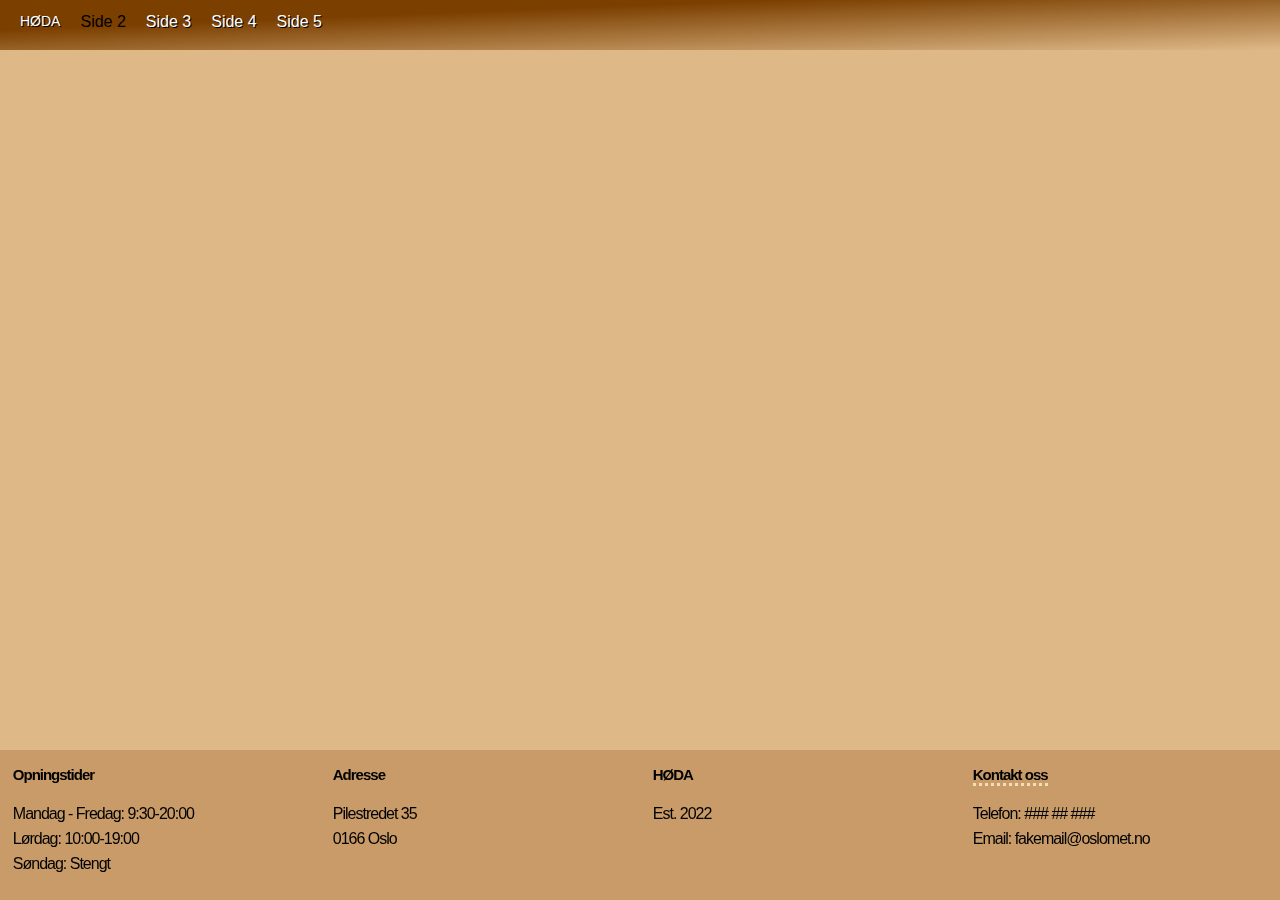
==== side2.html @ fbd38487 "style" ====
<!DOCTYPE html>
<html lang="en">
<head>
    <meta charset="UTF-8">
    <meta http-equiv="X-UA-Compatible" content="IE=edge">
    <meta name="viewport" content="width=device-width, initial-scale=1.0">
    <link rel="stylesheet" href="stylesheet.css">
    <link href="https://fonts.cdnfonts.com/css/frest-style" rel="stylesheet">
</head>
<body class="body">
    <div class="navbar"> 
        <div class="navbartxt">
            <a id="logo" href="index.html">HØDA</a>
            <a style="color: black; text-shadow: none;">Side 2</a>
            <a href="side3.html">Side 3</a>
            <a href="side4.html">Side 4</a>
            <a href="side5.html">Side 5</a>
        </div>
        
    </div>


</body>
<!--hentet fra tidligere obligatorisk oppgave-->
<footer class="row">
    <div class="column"><p class="footerT">Opningstider</p><p class="footerU">Mandag - Fredag: 9:30-20:00 <br>Lørdag: 10:00-19:00 <br>Søndag: Stengt</p></div>
    <div class="column"><p class="footerT">Adresse</p><p class="footerU">Pilestredet 35<br>0166 Oslo</p></div>
    <div class="column"><p class="footerT">HØDA</p><p class="footerU">Est. 2022</p></div>
    <div class="column"><p class="footerT"><a href="side2.html">Kontakt oss</a></p><p class="footerU">Telefon: ### ## ###<br>Email: fakemail@oslomet.no</p></div>
</footer>
</html>
---- stylesheet.css ----
/*body for indexen spesifikt*/
.bodyIntro{
    background-color: burlywood;
    margin: 0;
    text-align: center;
    font-family: sans-serif;
}
/*body for resten av sidene*/
.body{
    background-color: white;
    margin: 0;
    background-color: burlywood;
    font-family: sans-serif;
}
/*Navbar for alle sidene*/
.navbar {
    overflow: hidden;
    background-image: linear-gradient(to bottom right, #7B3F00 30%, burlywood );
    position: sticky;
    width: 100%;
    top: 0px;
    height: 50px;

  }
  /*spesefikt design på teksten*/
  .navbar a {
    float: left;
    display: block;
    color: white;
    text-align: center;
    padding-left: 10px;
    text-decoration: none;
    text-shadow: 1px 1px black;
    padding-left: 20px;
  }
 /*spesefikt design på posisjon*/
  .navbartxt{
   float: left;
    display: block;
    text-align: center;
    text-decoration: none;
    padding-top: 13px;
  }
  .navbar a:hover {
    color: black;
    text-shadow: none;
  }
/*Footer for alle sidene*/
footer{
    position: fixed;
    background-color: #be8f5bb6;
    width: 100%;
    height: 150px;
    bottom: 0;
}
/*designe for selve footeren*/
.column{
    float: left;
    width: 24%;
    color: black;
    margin-bottom: 20%;
    line-height: 20px;
    text-align: left;
    font-family: sans-serif, "Montserrat";
    letter-spacing: -1px;
    margin-left: 1%;
}
.column a{
    color: black;
    text-decoration: none;
    border-style: hidden hidden dotted hidden;
    border-color: wheat;
}
.column a:hover{
    color: black;
    text-decoration: none;
    border-style: hidden hidden dotted hidden;
    border-color: black;
}
/*fotter tittel(T) og text(U) design for alle sidene*/
.footerT{
    font-size: 15px;
    font-weight: bold;
}
.footerU{
    text-align: left;
    line-height: 25px;

}
#logo{
    font-family: 'Frest Style', sans-serif;
    font-size: 14px;

}
h1{
    text-align: center;
    font-size: 60px;
    color: #30110D;
}
/*Txt design intro side*/
#introtxt{
    margin-left: 20%;
    margin-right: 20%;
    margin-bottom: 10%;
    color: #30110D;
}
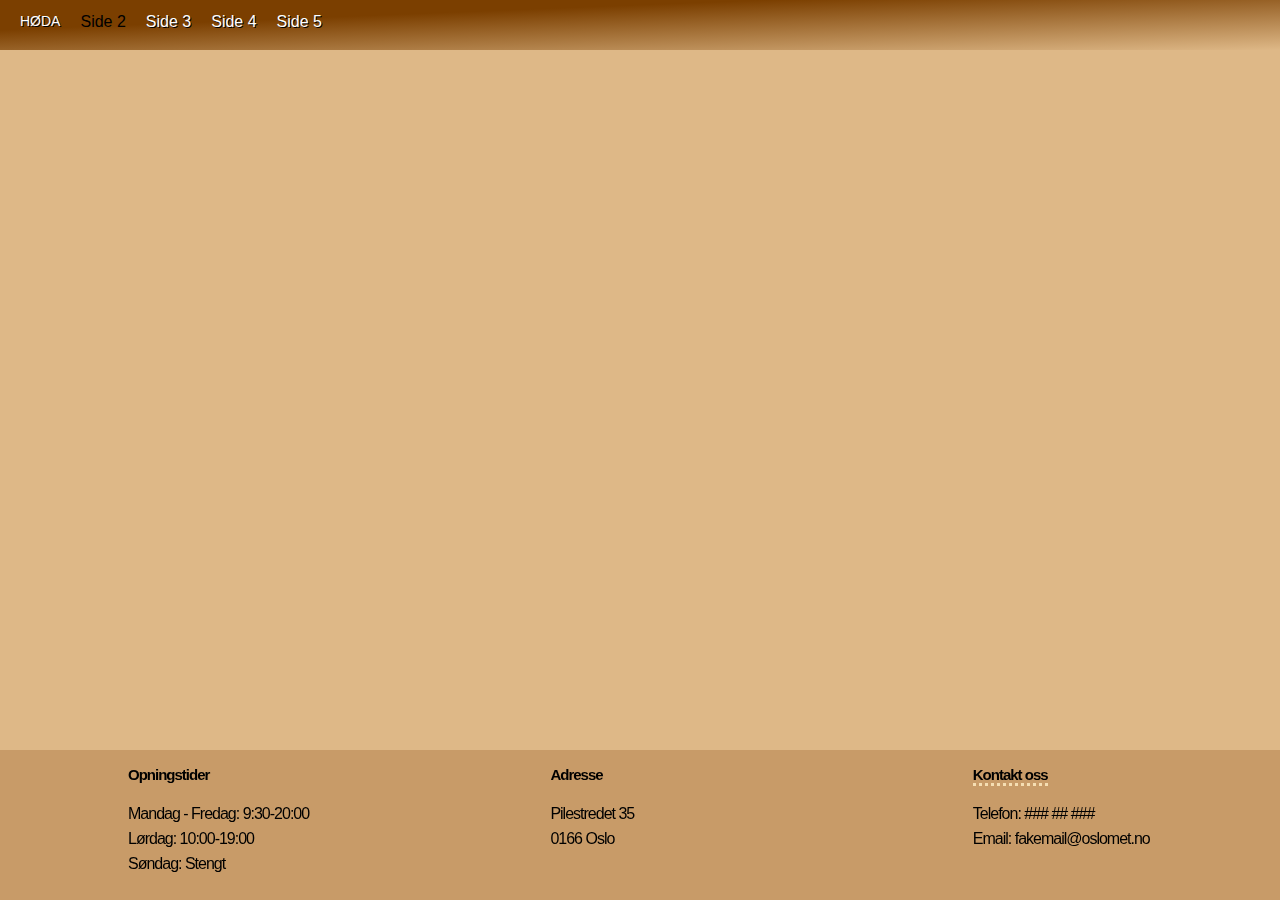
==== commit bd93c4eb: "footer" ====
--- a/side2.html
+++ b/side2.html
@@ -25,7 +25,6 @@
 <footer class="row">
     <div class="column"><p class="footerT">Opningstider</p><p class="footerU">Mandag - Fredag: 9:30-20:00 <br>Lørdag: 10:00-19:00 <br>Søndag: Stengt</p></div>
     <div class="column"><p class="footerT">Adresse</p><p class="footerU">Pilestredet 35<br>0166 Oslo</p></div>
-    <div class="column"><p class="footerT">HØDA</p><p class="footerU">Est. 2022</p></div>
     <div class="column"><p class="footerT"><a href="side2.html">Kontakt oss</a></p><p class="footerU">Telefon: ### ## ###<br>Email: fakemail@oslomet.no</p></div>
 </footer>
 </html>--- a/stylesheet.css
+++ b/stylesheet.css
@@ -56,14 +56,14 @@
 /*designe for selve footeren*/
 .column{
     float: left;
-    width: 24%;
+    width: 23%;
     color: black;
     margin-bottom: 20%;
     line-height: 20px;
     text-align: left;
     font-family: sans-serif, "Montserrat";
     letter-spacing: -1px;
-    margin-left: 1%;
+    margin-left: 10%;
 }
 .column a{
     color: black;
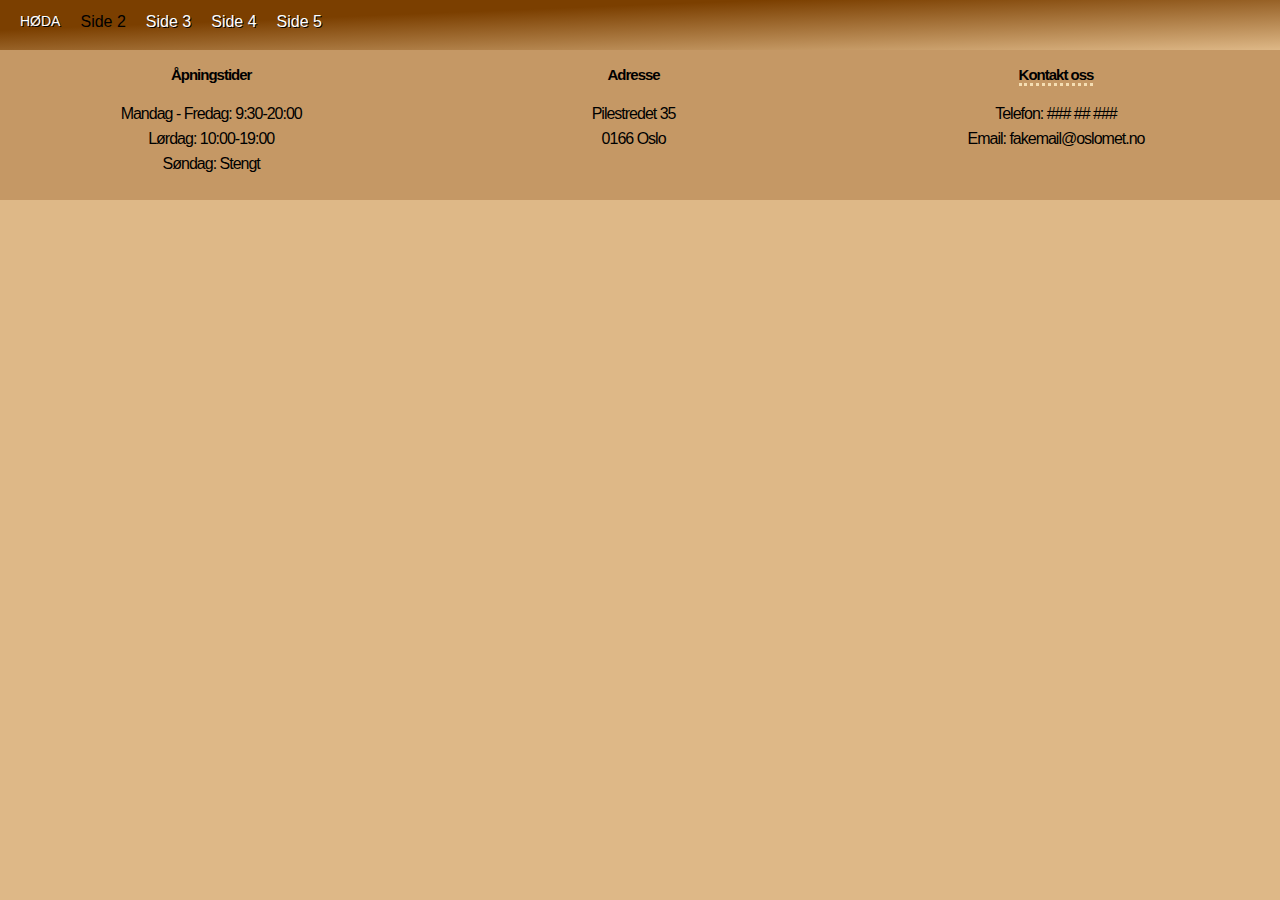
==== commit 226cf42c: "meny side" ====
--- a/side2.html
+++ b/side2.html
@@ -23,7 +23,7 @@
 </body>
 <!--hentet fra tidligere obligatorisk oppgave-->
 <footer class="row">
-    <div class="column"><p class="footerT">Opningstider</p><p class="footerU">Mandag - Fredag: 9:30-20:00 <br>Lørdag: 10:00-19:00 <br>Søndag: Stengt</p></div>
+    <div class="column"><p class="footerT">Åpningstider</p><p class="footerU">Mandag - Fredag: 9:30-20:00 <br>Lørdag: 10:00-19:00 <br>Søndag: Stengt</p></div>
     <div class="column"><p class="footerT">Adresse</p><p class="footerU">Pilestredet 35<br>0166 Oslo</p></div>
     <div class="column"><p class="footerT"><a href="side2.html">Kontakt oss</a></p><p class="footerU">Telefon: ### ## ###<br>Email: fakemail@oslomet.no</p></div>
 </footer>
--- a/stylesheet.css
+++ b/stylesheet.css
@@ -7,10 +7,10 @@
 }
 /*body for resten av sidene*/
 .body{
-    background-color: white;
     margin: 0;
     background-color: burlywood;
     font-family: sans-serif;
+    height: auto;
 }
 /*Navbar for alle sidene*/
 .navbar {
@@ -47,29 +47,37 @@
   }
 /*Footer for alle sidene*/
 footer{
-    position: fixed;
-    background-color: #be8f5bb6;
+    position: absolute;
+    background-color: #be905bc7;
     width: 100%;
     height: 150px;
-    bottom: 0;
 }
 /*designe for selve footeren*/
+/* mulig for telefon del
+.row{
+    margin-left: 5%;
+    margin-right: 5%;
+    width: auto;
+    align-content: center;
+}*/
 .column{
     float: left;
-    width: 23%;
+    width: 33%;
     color: black;
     margin-bottom: 20%;
     line-height: 20px;
-    text-align: left;
+    text-align: center;
     font-family: sans-serif, "Montserrat";
     letter-spacing: -1px;
-    margin-left: 10%;
 }
 .column a{
     color: black;
     text-decoration: none;
     border-style: hidden hidden dotted hidden;
     border-color: wheat;
+}
+.column p{
+    text-align: center;
 }
 .column a:hover{
     color: black;
@@ -97,6 +105,9 @@
     font-size: 60px;
     color: #30110D;
 }
+h2{
+    text-align: center;
+}
 /*Txt design intro side*/
 #introtxt{
     margin-left: 20%;
@@ -104,3 +115,9 @@
     margin-bottom: 10%;
     color: #30110D;
 }
+hr{
+    width: 50%;
+    background-color: black;
+    border: none;
+    height: 1px;
+}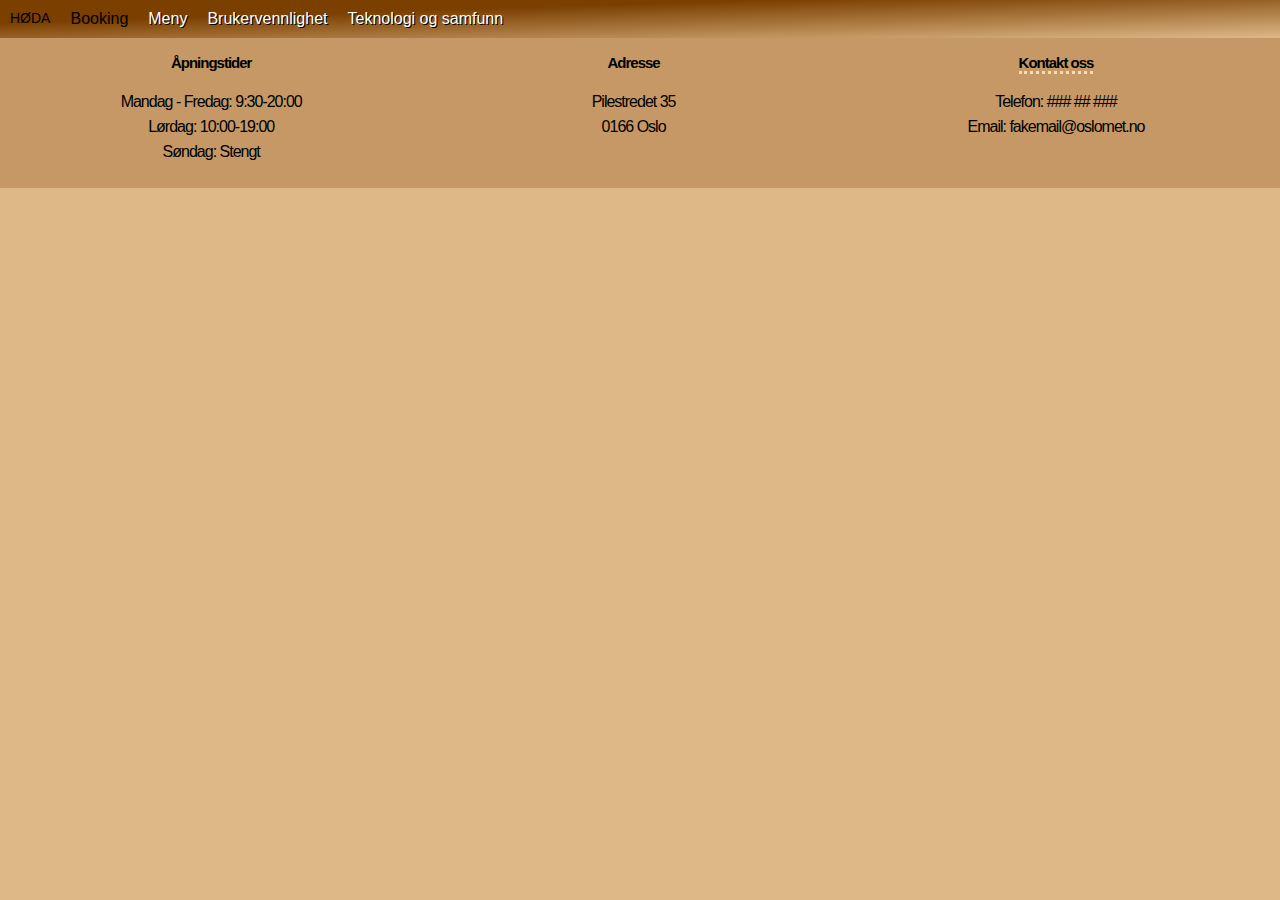
==== commit 31cd8c4f: "utfylling av meny og start på side 5" ====
--- a/side2.html
+++ b/side2.html
@@ -11,10 +11,10 @@
     <div class="navbar"> 
         <div class="navbartxt">
             <a id="logo" href="index.html">HØDA</a>
-            <a style="color: black; text-shadow: none;">Side 2</a>
-            <a href="side3.html">Side 3</a>
-            <a href="side4.html">Side 4</a>
-            <a href="side5.html">Side 5</a>
+            <a style="color: black; text-shadow: none;">Booking</a>
+            <a href="side3.html">Meny</a>
+            <a href="side4.html">Brukervennlighet</a>
+            <a href="side5.html">Teknologi og samfunn</a>
         </div>
         
     </div>
--- a/stylesheet.css
+++ b/stylesheet.css
@@ -19,7 +19,7 @@
     position: sticky;
     width: 100%;
     top: 0px;
-    height: 50px;
+    height: auto;
 
   }
   /*spesefikt design på teksten*/
@@ -28,21 +28,41 @@
     display: block;
     color: white;
     text-align: center;
-    padding-left: 10px;
+    padding: 10px;
     text-decoration: none;
     text-shadow: 1px 1px black;
-    padding-left: 20px;
   }
- /*spesefikt design på posisjon*/
+ /*spesefikt design på posisjon
   .navbartxt{
    float: left;
     display: block;
     text-align: center;
     text-decoration: none;
-    padding-top: 13px;
-  }
+  } vi er usikre på om den her en funksjon, annen kode gjorde dette unødvendig intil videre*/
   .navbar a:hover {
     color: black;
+    text-shadow: none;
+  }
+  /*Navbar for menysiden bare for side 3*/
+  .MenyNav {
+    display: flex;
+    flex-wrap: wrap;
+    position: relative;
+    width: 100%;
+    top: 0px;
+    height: 50px;
+    justify-content: center;
+  }
+  /*spesefikt design på teksten*/
+  .MenyNav a {
+    color: #30110D;
+    text-align: center;
+    padding: 10px;
+    text-decoration: none;
+    line-height: 50px;
+  }
+  .MenyNav a:hover {
+    color: white;
     text-shadow: none;
   }
 /*Footer for alle sidene*/
@@ -52,14 +72,6 @@
     width: 100%;
     height: 150px;
 }
-/*designe for selve footeren*/
-/* mulig for telefon del
-.row{
-    margin-left: 5%;
-    margin-right: 5%;
-    width: auto;
-    align-content: center;
-}*/
 .column{
     float: left;
     width: 33%;
@@ -95,6 +107,7 @@
     line-height: 25px;
 
 }
+/*logo for nettsiden*/
 #logo{
     font-family: 'Frest Style', sans-serif;
     font-size: 14px;
@@ -107,6 +120,14 @@
 }
 h2{
     text-align: center;
+    text-decoration: underline;
+}
+h3{
+    text-align: center;
+    
+}
+h4{
+    text-align: center;
 }
 /*Txt design intro side*/
 #introtxt{
@@ -115,9 +136,62 @@
     margin-bottom: 10%;
     color: #30110D;
 }
+/*strekene mellom de forskjellige tingene i menyen*/
 hr{
     width: 50%;
-    background-color: black;
+    background-color: #7B3F00;
     border: none;
     height: 1px;
-}+}
+/*flexbox for matrettene på menyen på side 3 inspirert ifra W3school*/
+.menyBox {
+    display: flex;
+    flex-wrap: wrap;
+    position: static;
+    justify-content: center;
+    height: auto;
+}
+  
+.menyBox > div {
+    color: #30110D;
+    margin: 2%;
+    width: 46%;
+    min-width: 480px;
+    text-align: left;
+    line-height: 75px;
+    font-size: 30px;
+}
+/*Opp og Ned knapp for menysiden istedenfor sticky menybar*/
+#menyK {
+    display: flex;
+    position: fixed;
+    height: auto;
+    flex-direction: column;
+    /*margin-left: 94%;
+    margin-right: 1%;*/
+    right: 1%;
+    top: 20%;
+}
+  
+#menyK > div {
+    color: #30110D;
+    border: solid;
+    border-radius: 5px;
+    margin: 1px;
+    width: auto;
+    text-align: center;
+    line-height: 30px;
+    font-size: 30px;
+    padding: 5px;
+    rotate: -90deg;
+}
+#menyK a{
+    text-decoration: none;
+    color: #30110D;
+}
+/*anker for menybaren og menyknappen*/
+.anker {
+    padding-top: 60px;
+    left: 0px;
+}
+
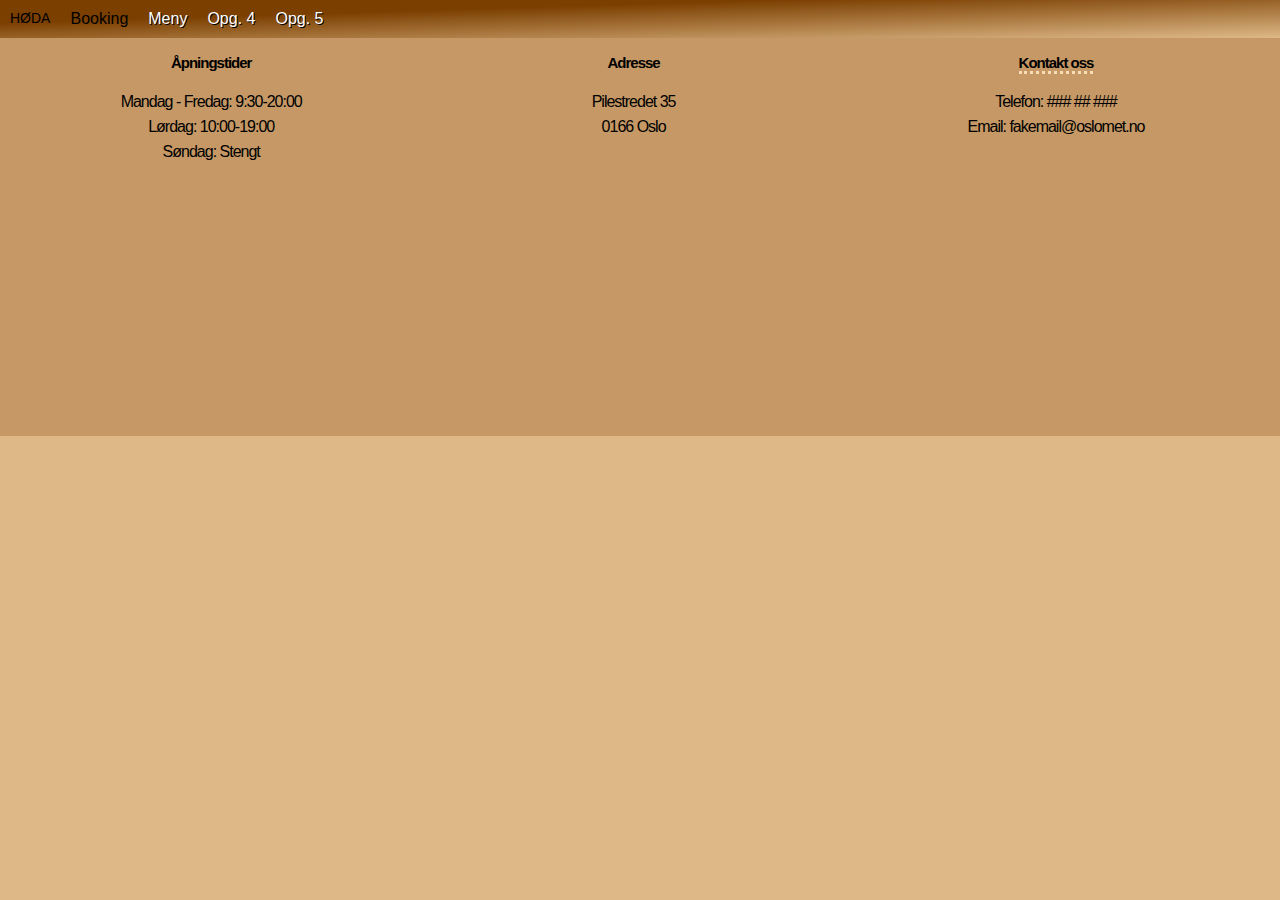
==== commit 640bfb74: "Design til side 5" ====
--- a/side2.html
+++ b/side2.html
@@ -13,8 +13,8 @@
             <a id="logo" href="index.html">HØDA</a>
             <a style="color: black; text-shadow: none;">Booking</a>
             <a href="side3.html">Meny</a>
-            <a href="side4.html">Brukervennlighet</a>
-            <a href="side5.html">Teknologi og samfunn</a>
+            <a href="side4.html">Opg. 4</a>
+            <a href="side5.html">Opg. 5</a>
         </div>
         
     </div>
@@ -22,7 +22,7 @@
 
 </body>
 <!--hentet fra tidligere obligatorisk oppgave-->
-<footer class="row">
+<footer>
     <div class="column"><p class="footerT">Åpningstider</p><p class="footerU">Mandag - Fredag: 9:30-20:00 <br>Lørdag: 10:00-19:00 <br>Søndag: Stengt</p></div>
     <div class="column"><p class="footerT">Adresse</p><p class="footerU">Pilestredet 35<br>0166 Oslo</p></div>
     <div class="column"><p class="footerT"><a href="side2.html">Kontakt oss</a></p><p class="footerU">Telefon: ### ## ###<br>Email: fakemail@oslomet.no</p></div>
--- a/stylesheet.css
+++ b/stylesheet.css
@@ -15,12 +15,12 @@
 /*Navbar for alle sidene*/
 .navbar {
     overflow: hidden;
-    background-image: linear-gradient(to bottom right, #7B3F00 30%, burlywood );
+    background-image: linear-gradient(to bottom right, #7B3F00 30%, rgb(222, 184, 135) );
     position: sticky;
     width: 100%;
     top: 0px;
     height: auto;
-
+    
   }
   /*spesefikt design på teksten*/
   .navbar a {
@@ -70,7 +70,7 @@
     position: absolute;
     background-color: #be905bc7;
     width: 100%;
-    height: 150px;
+
 }
 .column{
     float: left;
@@ -121,13 +121,23 @@
 h2{
     text-align: center;
     text-decoration: underline;
+    padding-top: 25px;
 }
 h3{
-    text-align: center;
+    text-align: left;
+    font-size: 70px;
+    margin: 0;
+    width: 40%;
+    padding: 15px;
     
 }
 h4{
     text-align: center;
+}
+h5{
+    text-align: center;
+    font-size: 60px;
+    color: #30110D;
 }
 /*Txt design intro side*/
 #introtxt{
@@ -143,7 +153,7 @@
     border: none;
     height: 1px;
 }
-/*flexbox for matrettene på menyen på side 3 inspirert ifra W3school*/
+/*menybox for matrettene på menyen på side 3 inspirert ifra W3school*/
 .menyBox {
     display: flex;
     flex-wrap: wrap;
@@ -154,13 +164,29 @@
   
 .menyBox > div {
     color: #30110D;
-    margin: 2%;
-    width: 46%;
-    min-width: 480px;
+    margin: 5%;
+    width: 40%;
+    min-width: 300px;
     text-align: left;
-    line-height: 75px;
-    font-size: 30px;
-}
+    font-size: 20px;
+}
+/*Designer oppsett for matretter på menysiden*/
+.kroner{
+    float: right;
+    font-weight: bold;
+}
+ .rett{
+    font-weight: bold;
+}
+
+.ingred{
+    display: block;
+    font-size: 15px;
+    line-height: 20px;
+    margin-top: 10px;
+    padding-bottom: 20px;
+}
+
 /*Opp og Ned knapp for menysiden istedenfor sticky menybar*/
 #menyK {
     display: flex;
@@ -195,3 +221,59 @@
     left: 0px;
 }
 
+/*Side 5 oppsett, side, header, tekstboks*/
+.s5header{
+    width: 100%;
+    height: auto;
+    background-color: burlywood;
+    position: static;
+}
+
+.row{
+    display: flex;
+}
+
+.s5side{
+    flex: 20%;
+    max-width: 15%;
+    left: 0;
+    margin: 0;
+    min-height: 100%;
+    background-color: burlywood;
+    text-align: center;
+}
+
+.s5side p{
+    margin: 0;
+}
+
+.s5txt{
+    flex: 40%;
+    width: 40%;
+    margin: 5%;
+}
+
+.s5txt p{
+
+}
+
+.tips{
+    display: inline-block;
+    position: relative;
+    width: 25%;
+}
+
+.tips.tiptxt {
+    visibility: hidden;
+    text-align: center;
+    background-color: gray;
+    padding: 5px;
+    border-radius: 8px;
+    width: 50%;
+    margin-left: 25%;
+
+}
+
+.tips:hover{
+    visibility: visible;
+}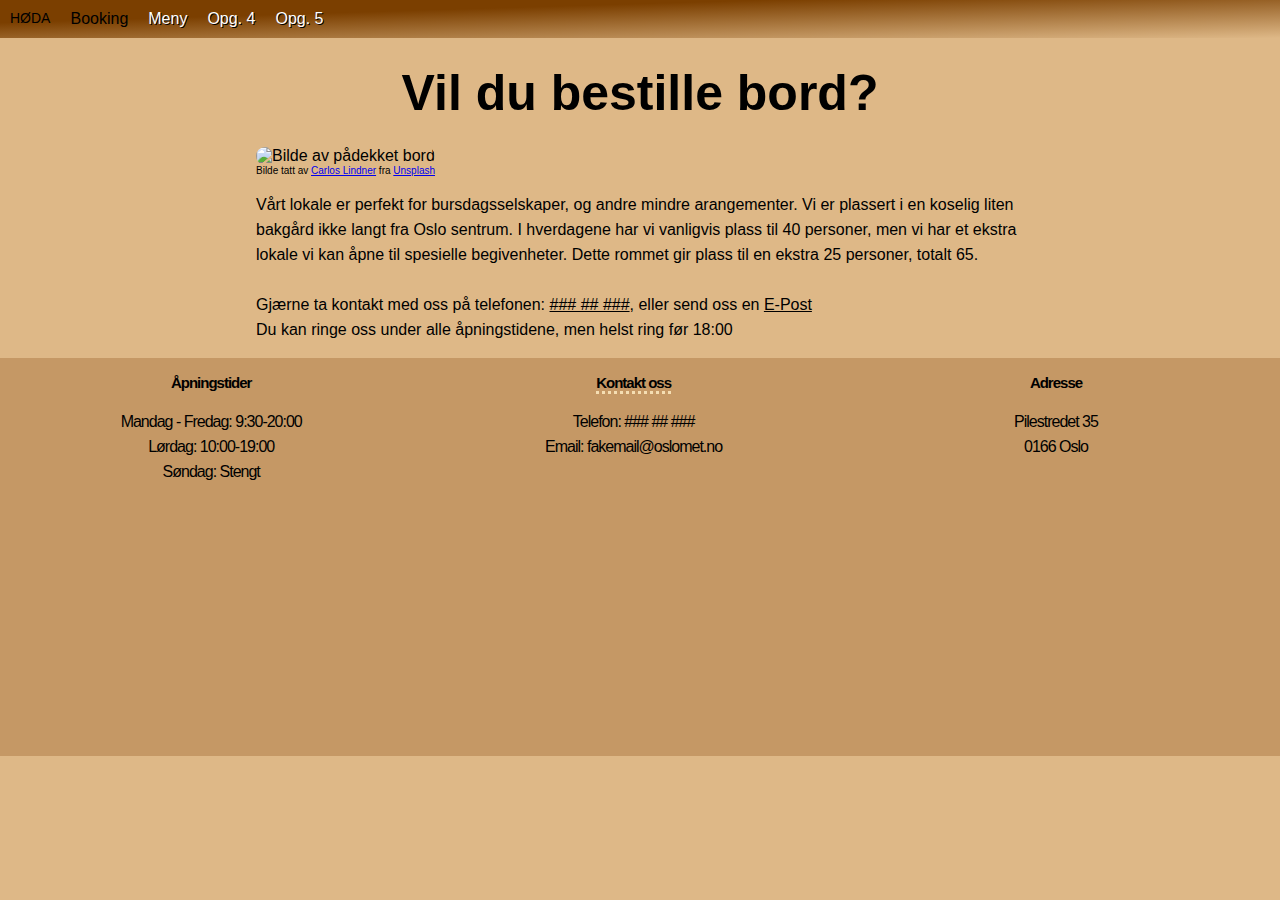
==== commit 61eed97f: "booking side" ====
--- a/side2.html
+++ b/side2.html
@@ -16,15 +16,23 @@
             <a href="side4.html">Opg. 4</a>
             <a href="side5.html">Opg. 5</a>
         </div>
-        
     </div>
-
+    <h6>Vil du bestille bord?</h6>
+    <img src="bilder/booking.jpg" alt="Bilde av pådekket bord" id="BookingB">
+    <p id="bTxt2" style="margin-left: 20%;">Bilde tatt av <a href="https://unsplash.com/@realbench?utm_source=unsplash&utm_medium=referral&utm_content=creditCopyText%22%3E"> Carlos Lindner</a> fra <a href="https://unsplash.com/s/photos/restaurant?utm_source=unsplash&utm_medium=referral&utm_content=creditCopyText%22%3E">Unsplash</a></p>
+    <p id="Kontakt">
+        Vårt lokale er perfekt for bursdagsselskaper, og andre mindre arangementer. Vi er plassert i en koselig liten bakgård ikke langt fra Oslo sentrum.
+        I hverdagene har vi vanligvis plass til 40 personer, men vi har et ekstra lokale vi kan åpne til spesielle begivenheter. Dette rommet gir plass til en ekstra 25 personer, totalt 65. <br>
+        <br>
+        Gjærne ta kontakt med oss på telefonen: <a href="tel:########">### ## ###</a>, eller send oss en <a href="mailto:fakemail@oslomet.no">E-Post</a><br>
+        Du kan ringe oss under alle åpningstidene, men helst ring før 18:00
+    </p>
 
 </body>
 <!--hentet fra tidligere obligatorisk oppgave-->
 <footer>
     <div class="column"><p class="footerT">Åpningstider</p><p class="footerU">Mandag - Fredag: 9:30-20:00 <br>Lørdag: 10:00-19:00 <br>Søndag: Stengt</p></div>
+    <div class="column"><p class="footerT"><a href="side2.html">Kontakt oss</a></p><p class="footerU">Telefon: ### ## ###<br>Email: fakemail@oslomet.no</p></div>
     <div class="column"><p class="footerT">Adresse</p><p class="footerU">Pilestredet 35<br>0166 Oslo</p></div>
-    <div class="column"><p class="footerT"><a href="side2.html">Kontakt oss</a></p><p class="footerU">Telefon: ### ## ###<br>Email: fakemail@oslomet.no</p></div>
 </footer>
 </html>--- a/stylesheet.css
+++ b/stylesheet.css
@@ -133,11 +133,19 @@
 }
 h4{
     text-align: center;
+    font-size: 25px;
 }
 h5{
     text-align: center;
     font-size: 60px;
     color: #30110D;
+}
+h6{
+    text-align: center;
+    font-size: 50px;
+    position: static;
+    top: 10%;
+    margin: 2%;
 }
 /*Txt design intro side*/
 #introtxt{
@@ -145,6 +153,7 @@
     margin-right: 20%;
     margin-bottom: 10%;
     color: #30110D;
+    line-height: 25px;
 }
 /*strekene mellom de forskjellige tingene i menyen*/
 hr{
@@ -231,11 +240,12 @@
 
 .row{
     display: flex;
+    flex-wrap: wrap;
 }
 
 .s5side{
-    flex: 20%;
-    max-width: 15%;
+    flex: auto;
+    max-width: 10%;
     left: 0;
     margin: 0;
     min-height: 100%;
@@ -247,17 +257,17 @@
     margin: 0;
 }
 
-.s5txt{
-    flex: 40%;
-    width: 40%;
+.s5main{
+    flex: 35%;
+    width: 35%;
     margin: 5%;
 }
 
-.s5txt p{
-
-}
-
-.tips{
+.s5main p{
+    width: 35%;
+}
+
+/*.tips{
     display: inline-block;
     position: relative;
     width: 25%;
@@ -276,4 +286,65 @@
 
 .tips:hover{
     visibility: visible;
+}*/
+.bilde{
+    height: auto;
+    width: 44%;
+    min-width: 400px;
+}
+.oppgbox{
+    display: flex;
+    flex-wrap: wrap;
+}
+.oppgbox p{
+    flex: 47%;
+    padding: 1%;
+    margin: 1%;
+    line-height: 25px;
+}
+.oppgbox img{
+    flex: 49%;
+}
+#bTxt{
+    font-size: 10px;
+    position: static;
+    text-align: right;
+    margin: 0;
+    padding: 0;
+    width: auto;
+}
+#bTxt2{
+    font-size: 10px;
+    position: static;
+    margin: 0;
+    padding: 0;
+    width: auto;
+}
+#Kontakt{
+    text-align: left;
+    line-height: 25px;
+    margin-left: 20%;
+    margin-right: 20%;
+}
+#Kontakt a{
+    color: black;
+}
+#BookingB{
+    width: 60%;
+    height: auto;
+    border-radius: 15px;
+    margin-left: 20%;
+}
+
+@media screen and (max-width: 450px){
+    .s5side{
+        max-width: 0%;
+    }
+    .bilde{
+        min-width: 300px;
+    }
+    h3{
+        font-size:50px;
+    }
+
 }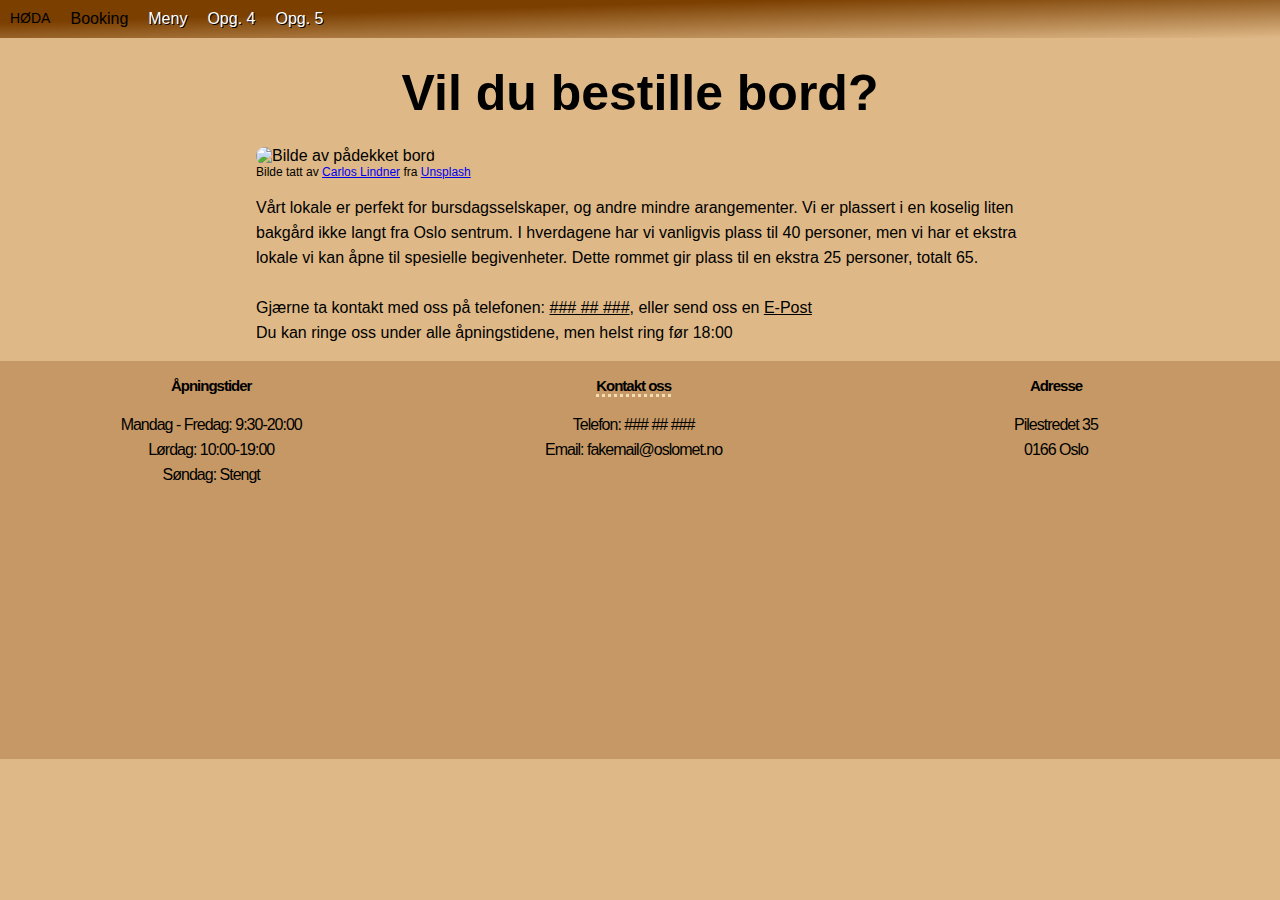
==== commit 1c394549: "WAVE fixes" ====
--- a/side2.html
+++ b/side2.html
@@ -6,6 +6,7 @@
     <meta name="viewport" content="width=device-width, initial-scale=1.0">
     <link rel="stylesheet" href="stylesheet.css">
     <link href="https://fonts.cdnfonts.com/css/frest-style" rel="stylesheet">
+    <title>Hoda</title>
 </head>
 <body class="body">
     <div class="navbar"> 
--- a/stylesheet.css
+++ b/stylesheet.css
@@ -306,7 +306,7 @@
     flex: 49%;
 }
 #bTxt{
-    font-size: 10px;
+    font-size: 12px;
     position: static;
     text-align: right;
     margin: 0;
@@ -314,7 +314,7 @@
     width: auto;
 }
 #bTxt2{
-    font-size: 10px;
+    font-size: 12px;
     position: static;
     margin: 0;
     padding: 0;
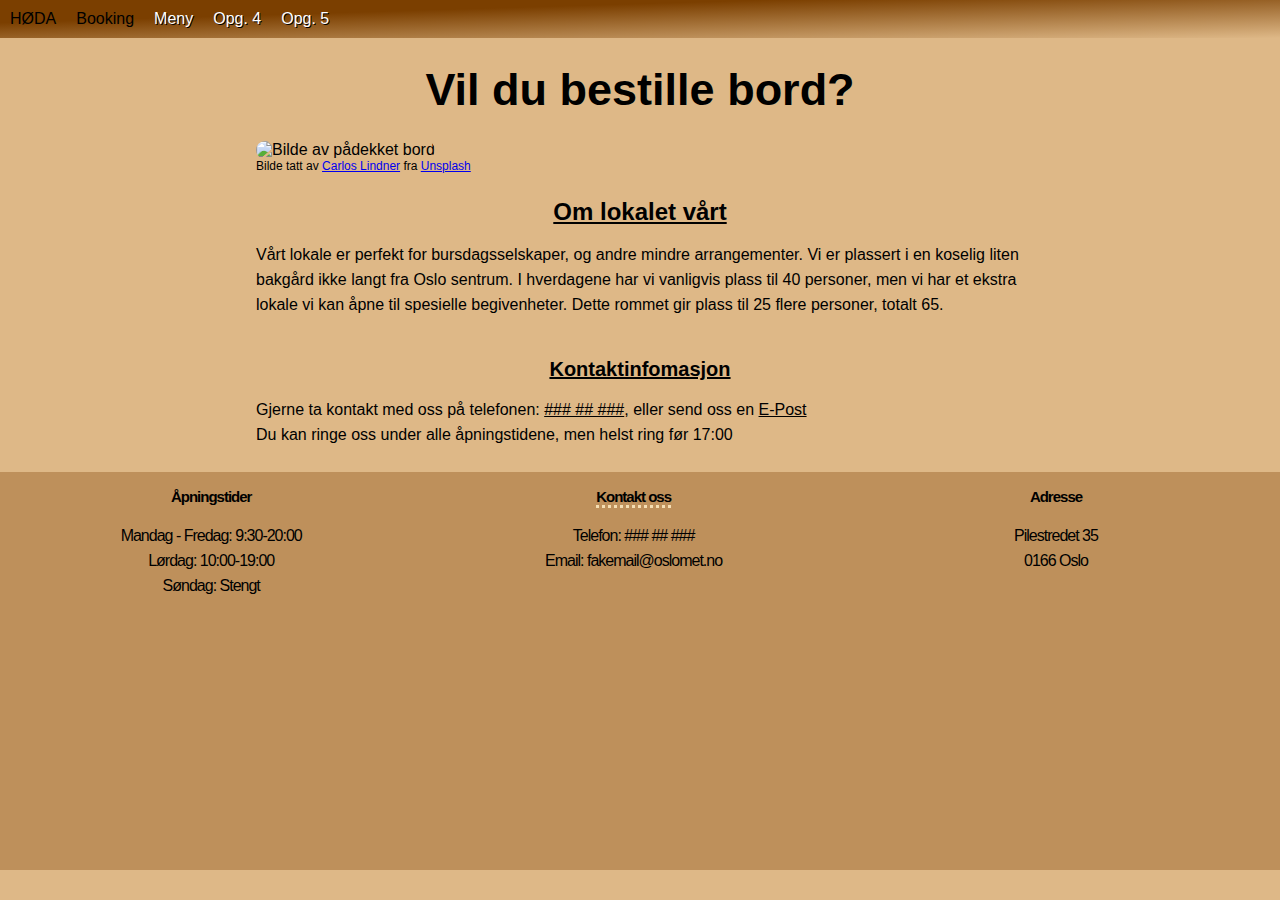
==== commit b8807e3d: "text endring" ====
--- a/side2.html
+++ b/side2.html
@@ -10,8 +10,8 @@
 </head>
 <body class="body">
     <div class="navbar"> 
-        <div class="navbartxt">
-            <a id="logo" href="index.html">HØDA</a>
+        <div>
+            <a class="logo" href="index.html">HØDA</a>
             <a style="color: black; text-shadow: none;">Booking</a>
             <a href="side3.html">Meny</a>
             <a href="side4.html">Opg. 4</a>
@@ -19,14 +19,18 @@
         </div>
     </div>
     <h6>Vil du bestille bord?</h6>
+    <!--Bilde tatt fra Unsplash, fotograf: Carlos Lindner-->
     <img src="bilder/booking.jpg" alt="Bilde av pådekket bord" id="BookingB">
-    <p id="bTxt2" style="margin-left: 20%;">Bilde tatt av <a href="https://unsplash.com/@realbench?utm_source=unsplash&utm_medium=referral&utm_content=creditCopyText%22%3E"> Carlos Lindner</a> fra <a href="https://unsplash.com/s/photos/restaurant?utm_source=unsplash&utm_medium=referral&utm_content=creditCopyText%22%3E">Unsplash</a></p>
+    <p id="bTxt2" style="margin-left: 20%;">Bilde tatt av <a href="https://unsplash.com/@realbench?utm_source=unsplash&utm_medium=referral&utm_content=creditCopyText%22%3E" target="_blank"> Carlos Lindner</a> fra <a href="https://unsplash.com/s/photos/restaurant?utm_source=unsplash&utm_medium=referral&utm_content=creditCopyText%22%3E" target="_blank">Unsplash</a></p>
+    <h2 style="margin: 0;">Om lokalet vårt</h2>
     <p id="Kontakt">
-        Vårt lokale er perfekt for bursdagsselskaper, og andre mindre arangementer. Vi er plassert i en koselig liten bakgård ikke langt fra Oslo sentrum.
-        I hverdagene har vi vanligvis plass til 40 personer, men vi har et ekstra lokale vi kan åpne til spesielle begivenheter. Dette rommet gir plass til en ekstra 25 personer, totalt 65. <br>
-        <br>
-        Gjærne ta kontakt med oss på telefonen: <a href="tel:########">### ## ###</a>, eller send oss en <a href="mailto:fakemail@oslomet.no">E-Post</a><br>
-        Du kan ringe oss under alle åpningstidene, men helst ring før 18:00
+        Vårt lokale er perfekt for bursdagsselskaper, og andre mindre arrangementer. Vi er plassert i en koselig liten bakgård ikke langt fra Oslo sentrum.
+        I hverdagene har vi vanligvis plass til 40 personer, men vi har et ekstra lokale vi kan åpne til spesielle begivenheter. Dette rommet gir plass til 25 flere personer, totalt 65. <br>
+    </p>
+    <h2 style="margin: 0; font-size: 20px;">Kontaktinfomasjon</h2>
+    <p id="Kontakt" style="margin-bottom: 25px;">
+        Gjerne ta kontakt med oss på telefonen: <a href="tel:########">### ## ###</a>, eller send oss en <a href="mailto:fakemail@oslomet.no">E-Post</a><br>
+        Du kan ringe oss under alle åpningstidene, men helst ring før 17:00
     </p>
 
 </body>
--- a/stylesheet.css
+++ b/stylesheet.css
@@ -1,9 +1,21 @@
 /*body for indexen spesifikt*/
 .bodyIntro{
     background-color: burlywood;
+    background-image: url(bilder/bakgrunn.jpg);
+    background-size: cover;
     margin: 0;
     text-align: center;
     font-family: sans-serif;
+}
+#FramsideTxt{
+    background-color: rgba(222, 184, 135, 0.773);
+    margin-top: 0;
+    margin-left: 25%;
+    margin-right: 25%;
+    border-radius: 10px;
+}
+#BildeL{
+    color: black;
 }
 /*body for resten av sidene*/
 .body{
@@ -68,7 +80,7 @@
 /*Footer for alle sidene*/
 footer{
     position: absolute;
-    background-color: #be905bc7;
+    background-color: #be905b;
     width: 100%;
 
 }
@@ -142,7 +154,7 @@
 }
 h6{
     text-align: center;
-    font-size: 50px;
+    font-size: 45px;
     position: static;
     top: 10%;
     margin: 2%;
@@ -151,7 +163,8 @@
 #introtxt{
     margin-left: 20%;
     margin-right: 20%;
-    margin-bottom: 10%;
+    margin-bottom: 30%;
+    padding-bottom: 10%;
     color: #30110D;
     line-height: 25px;
 }
@@ -267,44 +280,51 @@
     width: 35%;
 }
 
-/*.tips{
-    display: inline-block;
-    position: relative;
-    width: 25%;
-}
-
-.tips.tiptxt {
-    visibility: hidden;
-    text-align: center;
-    background-color: gray;
-    padding: 5px;
-    border-radius: 8px;
-    width: 50%;
-    margin-left: 25%;
-
-}
-
-.tips:hover{
-    visibility: visible;
-}*/
 .bilde{
     height: auto;
     width: 44%;
     min-width: 400px;
 }
+
 .oppgbox{
     display: flex;
     flex-wrap: wrap;
 }
+
 .oppgbox p{
     flex: 47%;
     padding: 1%;
     margin: 1%;
     line-height: 25px;
 }
+/*Metode for å legge inn tooltips på side 5*/
+.t_tip{
+    position: relative;
+    display: inline-block;
+}
+
+.t_tip .t_tiptext{
+    visibility: hidden;
+    background-color: rgb(59, 58, 58);
+    color: white;
+    text-align: center;
+    width: 150px;
+    margin-left: -75px;
+    position: absolute;
+    bottom: 100%;
+    left: 50%;
+    line-height: 25px;
+    border-radius: 5px;
+    padding: 5px;
+}
+
+.t_tip:hover .t_tiptext{
+    visibility: visible;
+}
 .oppgbox img{
     flex: 49%;
 }
+
 #bTxt{
     font-size: 12px;
     position: static;
@@ -334,6 +354,20 @@
     height: auto;
     border-radius: 15px;
     margin-left: 20%;
+}
+/*style for side 4 */
+.side4{
+    display: flex;
+    flex-wrap: wrap;
+    flex-direction: row;
+    margin: 10%;
+}
+#WaveBilde{
+flex: 30%;
+}
+#Side4Txt{
+flex: 50%;
+line-height: 25px;
 }
 
 @media screen and (max-width: 450px){
@@ -346,5 +380,17 @@
     h3{
         font-size:50px;
     }
+    h1{
+        font-size: 25px;
+    }
+    #FramsideTxt{
+        margin-left: 15%;
+        margin-right: 15%;
+        margin-top: 20%;
+    }
+    #introtxt{
+        margin-left: 10%;
+        margin-right: 10%;
+    }
 
 }